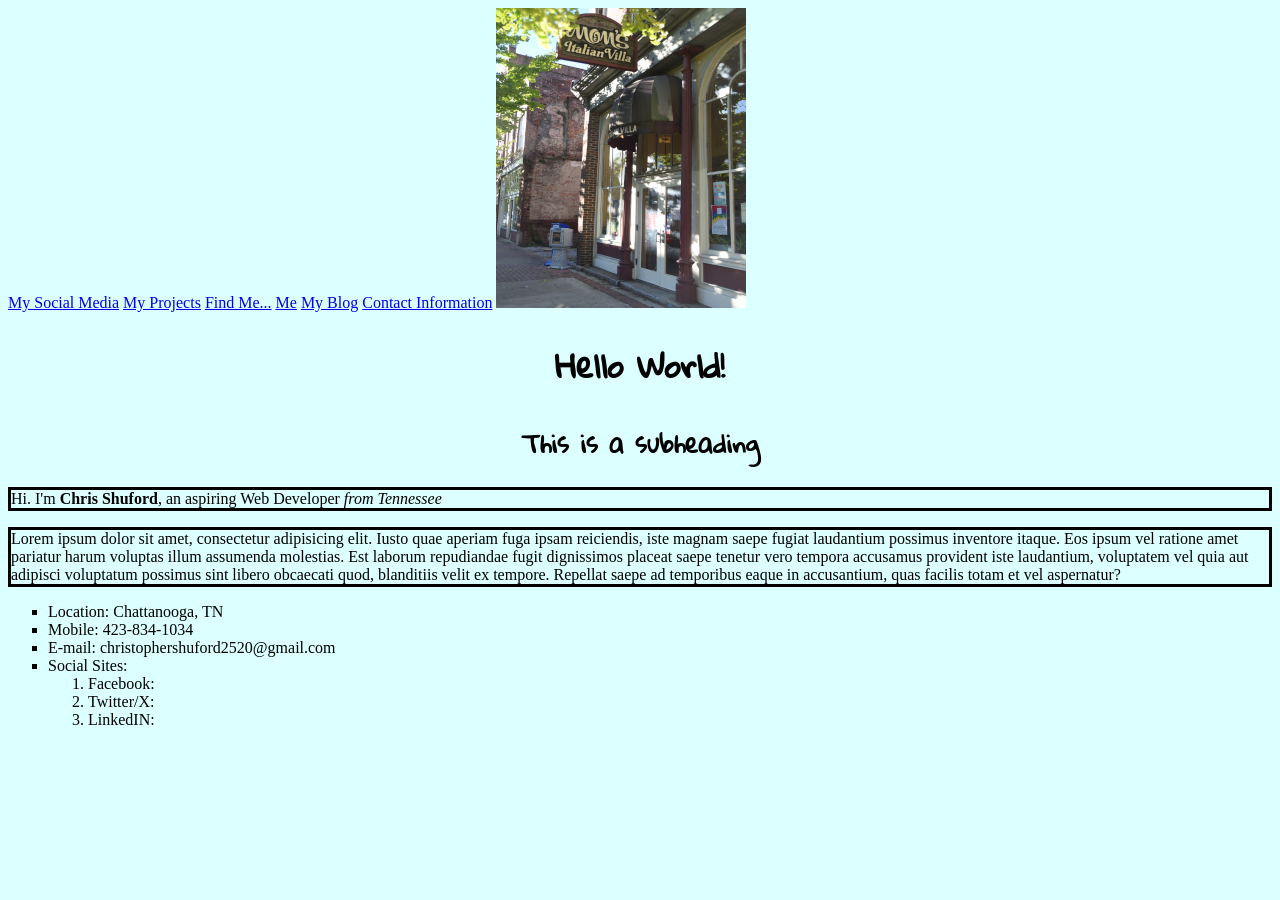
==== index.html @ 9f092a5d "First Commit" ====
<!DOCTYPE html>
<html lang="en">
<head>
    <meta charset="UTF-8">
    <meta name="viewport" content="width=device-width, initial-scale=1.0">
    <meta http-equiv="X-UA-Compatible" content="IE=edge">
    <title>My First HTML Project</title>
    <link rel="preconnect" href="https://fonts.googleapis.com">
    <link rel="preconnect" href="https://fonts.gstatic.com" crossorigin>
    <link href="https://fonts.googleapis.com/css2?family=Gloria+Hallelujah&display=swap" rel="stylesheet">
    <link rel="stylesheet" href="styles/style.css">
</head>
<body>
   
    <a href="#social-media"> My Social Media</a>
    <a href="./projects.html"> My Projects</a>
    <a href="https://google.com" target="_blank"> Find Me...</a>
    <a href="./Images/Front_door_Moms.jpg" target="blank"> Me</a>
    <a href="./blog.html"> My Blog</a>
    <a href="./contact.html">Contact Information</a>

    <img src="./Images/Front_door_Moms.jpg" width="250" height="300" alt="First Project Image" />

    <h1>Hello World!</h1>
    <h2>This is a subheading</h2>
    <p class="highlighted">
        Hi. I'm <strong> Chris Shuford</strong>, an aspiring Web Developer <em> from Tennessee</em></p>
    <p>Lorem ipsum dolor sit amet, consectetur adipisicing elit. Iusto quae aperiam fuga ipsam reiciendis, iste magnam saepe fugiat laudantium possimus inventore itaque. Eos ipsum vel ratione amet pariatur harum voluptas illum assumenda molestias. Est laborum repudiandae fugit dignissimos placeat saepe tenetur vero tempora accusamus provident iste laudantium, voluptatem vel quia aut adipisci voluptatum possimus sint libero obcaecati quod, blanditiis velit ex tempore. Repellat saepe ad temporibus eaque in accusantium, quas facilis totam et vel aspernatur?</p>
    <ul>   
        <li>Location: Chattanooga, TN</li>
         <li>Mobile: 423-834-1034</li>
         <li>E-mail: christophershuford2520@gmail.com</li>
         <li id="social-media">
            Social Sites:
            <ol>
                <li>Facebook:</li>
                <li>Twitter/X:</li>
                <li>LinkedIN:</li>
            </ol>
         </li>
    </ul>
</body>
</html>
---- styles/style.css ----
body {
    background-color: rgb(220,255,255);
}

p {
    border: 3px solid black;
}

h1, h2 {
    font-family: 'Gloria Hallelujah'; Arial;
    text-align: center;
}

ul {
    list-style-type: square;
}
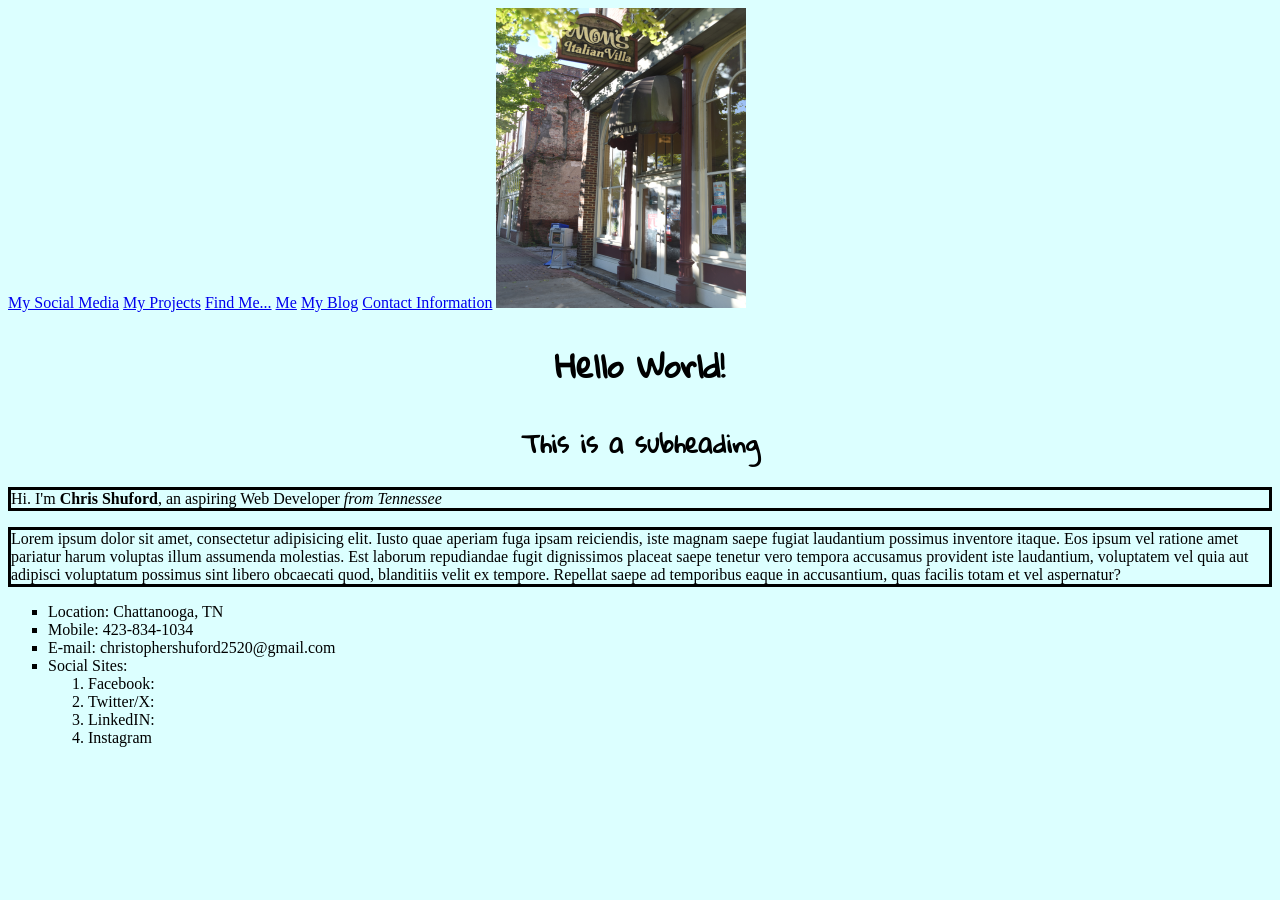
==== commit ab77b67a: "Second Commit" ====
--- a/index.html
+++ b/index.html
@@ -36,6 +36,7 @@
                 <li>Facebook:</li>
                 <li>Twitter/X:</li>
                 <li>LinkedIN:</li>
+                <li>Instagram</li>
             </ol>
          </li>
     </ul>
